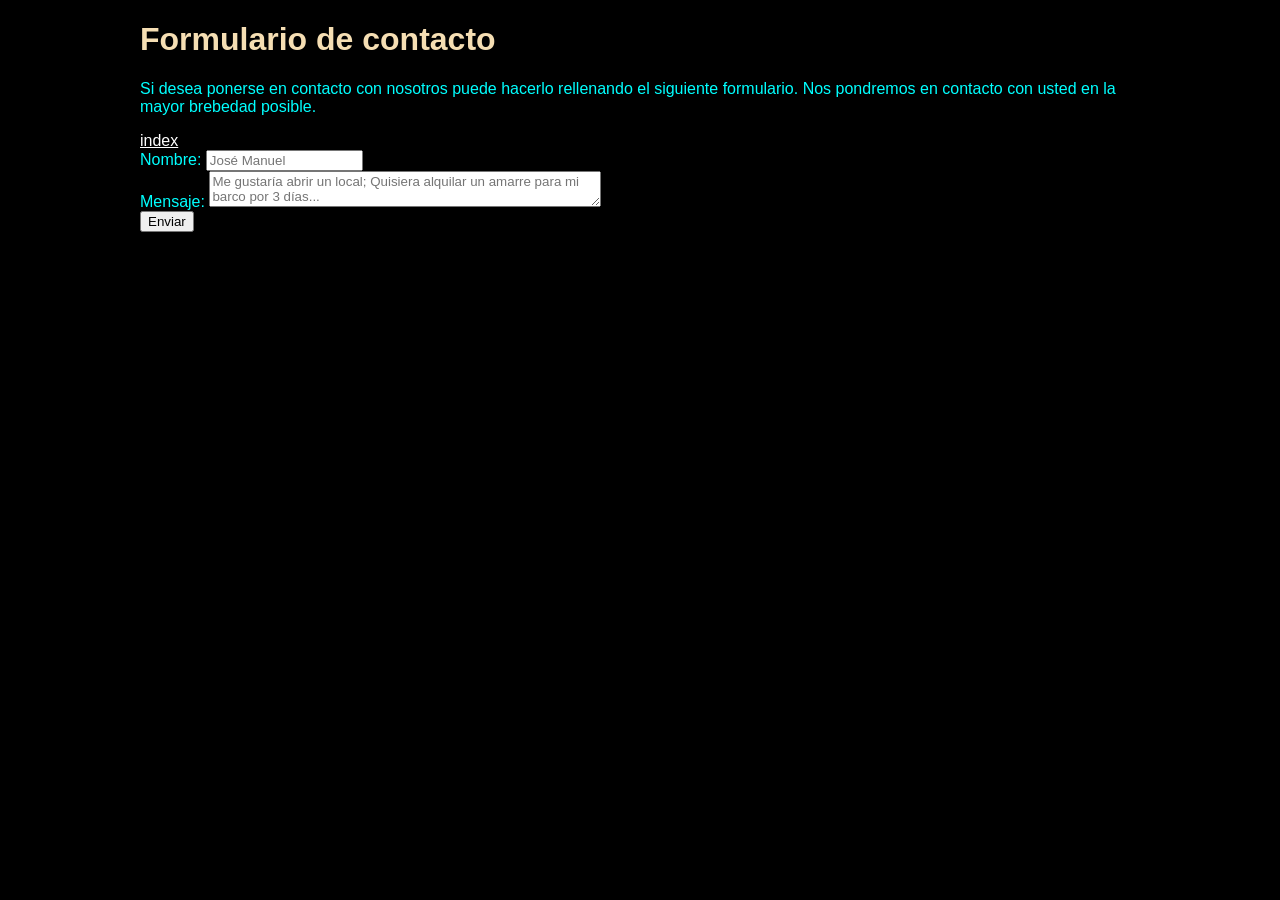
==== contacto.html @ 3d9991bf "hacer formulario" ====
<!DOCTYPE html>
<html lang="es">
<head>
    <meta charset="UTF-8">
    <meta name="viewport" content="width=device-width, initial-scale=1.0">
    <title>Puerto Marina Rubicón</title>
    <link rel="stylesheet" href="estilos.css">
</head>
<header>
    <h1>Formulario de contacto</h1>
    <p>Si desea ponerse en contacto con nosotros puede hacerlo rellenando el siguiente formulario. Nos pondremos en contacto con usted en la mayor brebedad posible.</p>
    <nav>
        <a href="index.html">index</a>
    </nav>
</header>
<body>
    <form method="get" action="enviar.php">
        <label for="nombre">Nombre:</label>
        <input type="text" id="nombre" name="nombre" placeholder="José Manuel" required>
        <br>
        <label for="texto">Mensaje:</label>
        <textarea type="text" name="texto" id="texto" placeholder="Me gustaría abrir un local; Quisiera alquilar un amarre para mi barco por 3 días..." required cols="50" rows="2"></textarea>
        <br>
        <button type="submit">Enviar</button>
    </form>
</body>
</html>
---- estilos.css ----
*{
    font-family: 'Gill Sans', 'Gill Sans MT', Calibri, 'Trebuchet MS', sans-serif;
}
/* Reto 1: Establezco el máximo que puede ocupar el contenido, y después estableciendo el margen automáticamente,
para que lo ponga con el espacio restante. */
body{
    color: aqua;
    background-color: black;
    max-width: 1000px;
    margin: auto;
}
a{
    color: white;
}
/* Reto 2: Le damos estilo a un único elemento, usando el atributo id en la etiqueta la cual queremos modificar únicamente,
y para seleccionarla usamos etiqueta#id*/
/* Reto 4: Gana la regla que es más específica, por ejemplo, una regla que use una clase, le gana a una regla que solo mencione
la etiqueta. Y una regla de usa el id, le gana a la que use una una clase, ya que es la más específica al solo poder haber un elemento
con ese id.*/
a#datos{
    color: aquamarine;
}
/* Reto 3: Hacemos que el enlace cambie cuando el ratón pase por encima, usando la pseudoclase :hover*/
a:hover{
    color: blue;
}
h1{
    color: wheat;
}
h2{
    color: darkkhaki;
}
img{
    border: 5px solid white;
    border-radius: 15px;
}
th, td{
    border: 1px solid white;
}
thead{
    background-color: rgb(58, 69, 215);
    color: white;
}
ul.actividades{
    list-style-type: circle;
    background-color: chocolate;
    color: white;
    padding: 20px;
    border: 2px solid white;
}
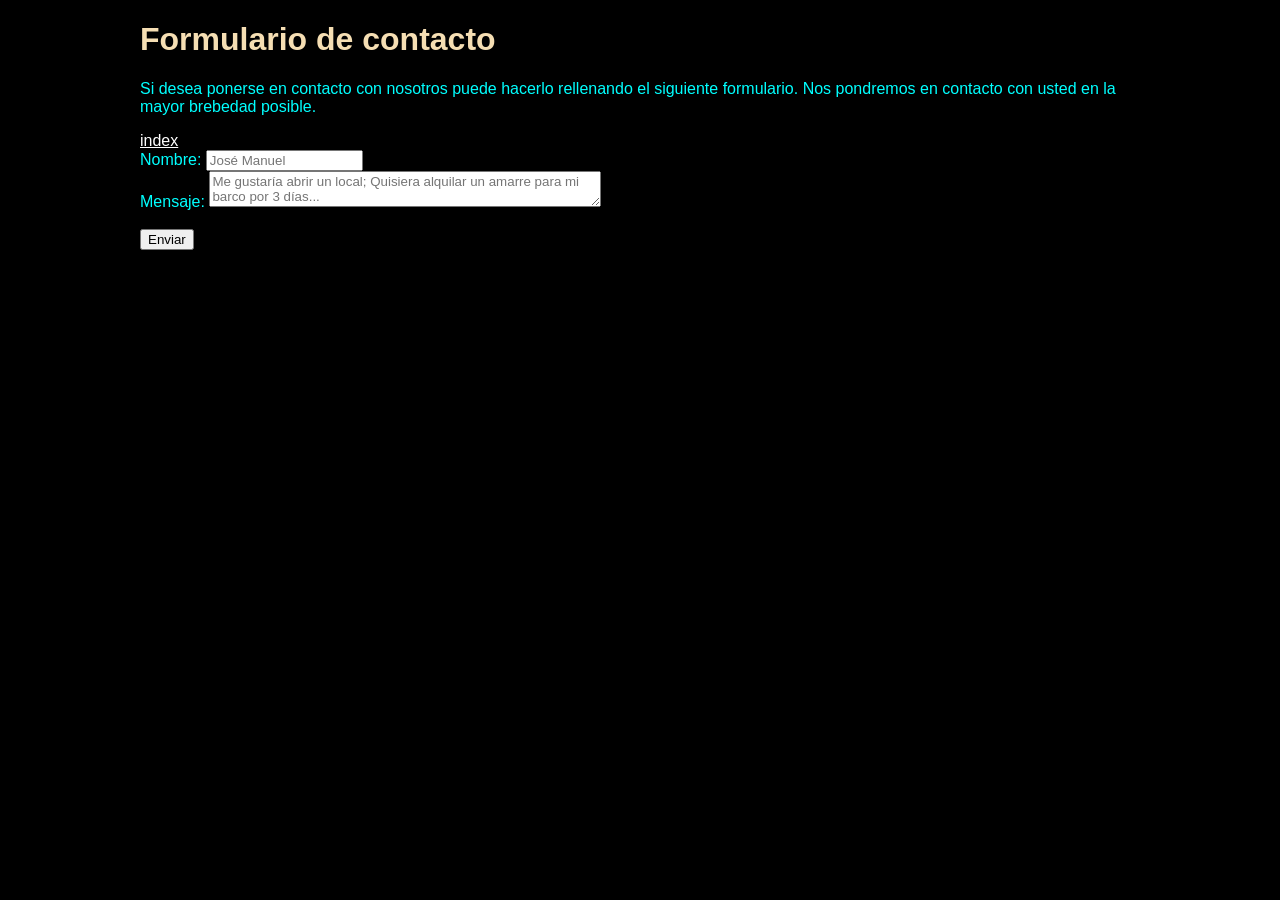
==== commit ca6ac9a7: "mejorar estética formulario" ====
--- a/contacto.html
+++ b/contacto.html
@@ -21,6 +21,7 @@
         <label for="texto">Mensaje:</label>
         <textarea type="text" name="texto" id="texto" placeholder="Me gustaría abrir un local; Quisiera alquilar un amarre para mi barco por 3 días..." required cols="50" rows="2"></textarea>
         <br>
+        <br>
         <button type="submit">Enviar</button>
     </form>
 </body>
